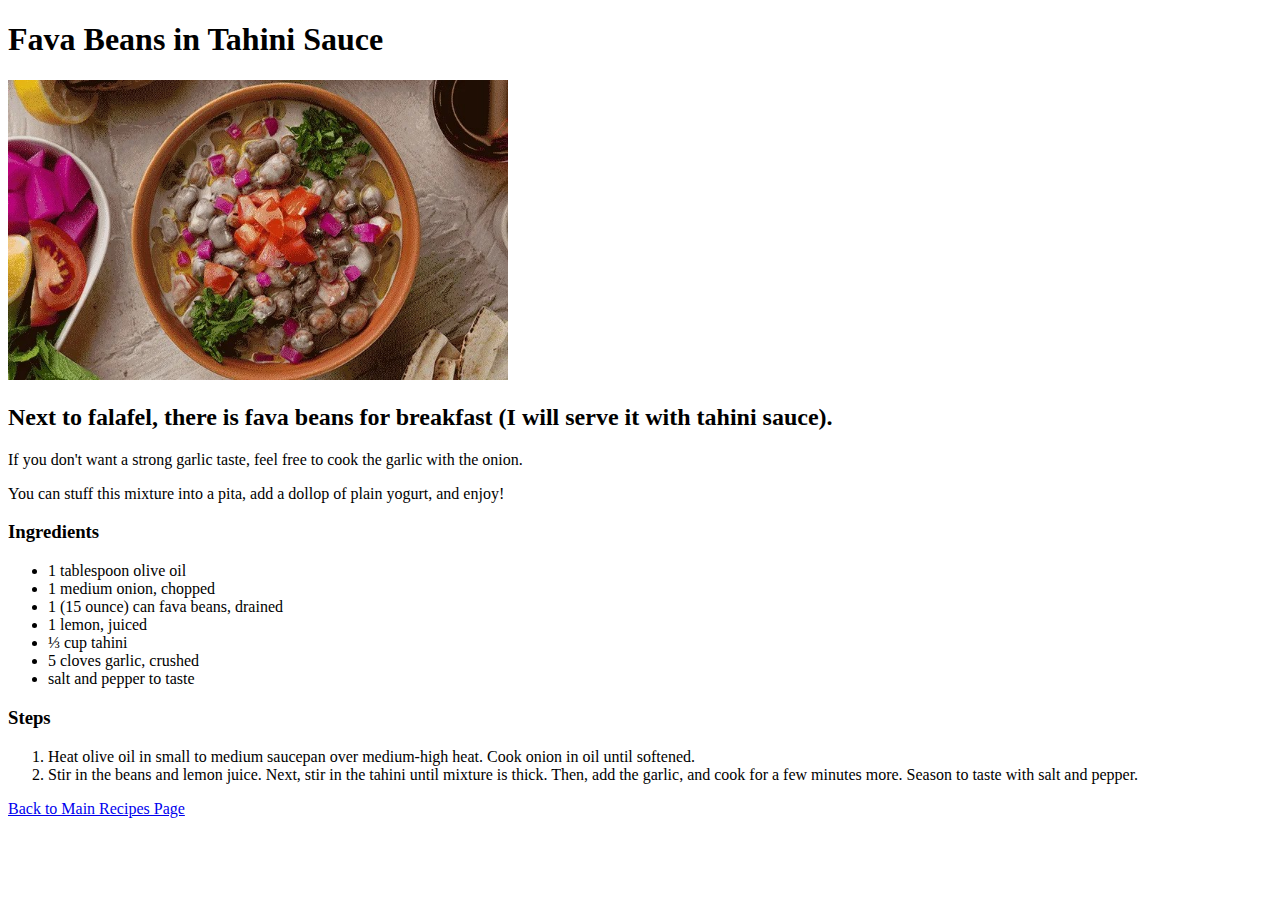
==== recipes/Fava-Beans.html @ 10587f97 "Add All files of Odin-Recipes-Website" ====
<!DOCTYPE html>
<html lang="en">
<head>
    <title>Fava Beans in Tahini Sauce</title>
    <meta charset="UTF-8">
</head>
<body>
    <h1>Fava Beans in Tahini Sauce</h1>
    <img src="../images/Fava-beans.jpg" alt="Fava Beans in Tahini Sauce" height="300" width="500">
    <h2>Next to falafel, there is fava beans for breakfast (I will serve it with tahini sauce).</h2>
    <p>If you don't want a strong garlic taste, feel free to cook the garlic with the onion.</p>
    <p>You can stuff this mixture into a pita, add a dollop of plain yogurt, and enjoy!</p>
    <h3>Ingredients</h3>
    <ul>
        <li>1 tablespoon olive oil</li>
        <li>1 medium onion, chopped</li>
        <li>1 (15 ounce) can fava beans, drained</li>
        <li>1 lemon, juiced</li>
        <li>⅓ cup tahini</li>
        <li>5 cloves garlic, crushed</li>
        <li>salt and pepper to taste</li>
    </ul>
    <h3>Steps</h3>
    <ol>
        <li>Heat olive oil in small to medium saucepan over medium-high heat. Cook onion in oil until softened.</li>
        <li>Stir in the beans and lemon juice. Next, stir in the tahini until mixture is thick. Then, add the garlic, and cook for a few minutes more. Season to taste with salt and pepper.</li>
    </ol>
    <a href="../index.html">Back to Main Recipes Page</a>
</body>
</html>
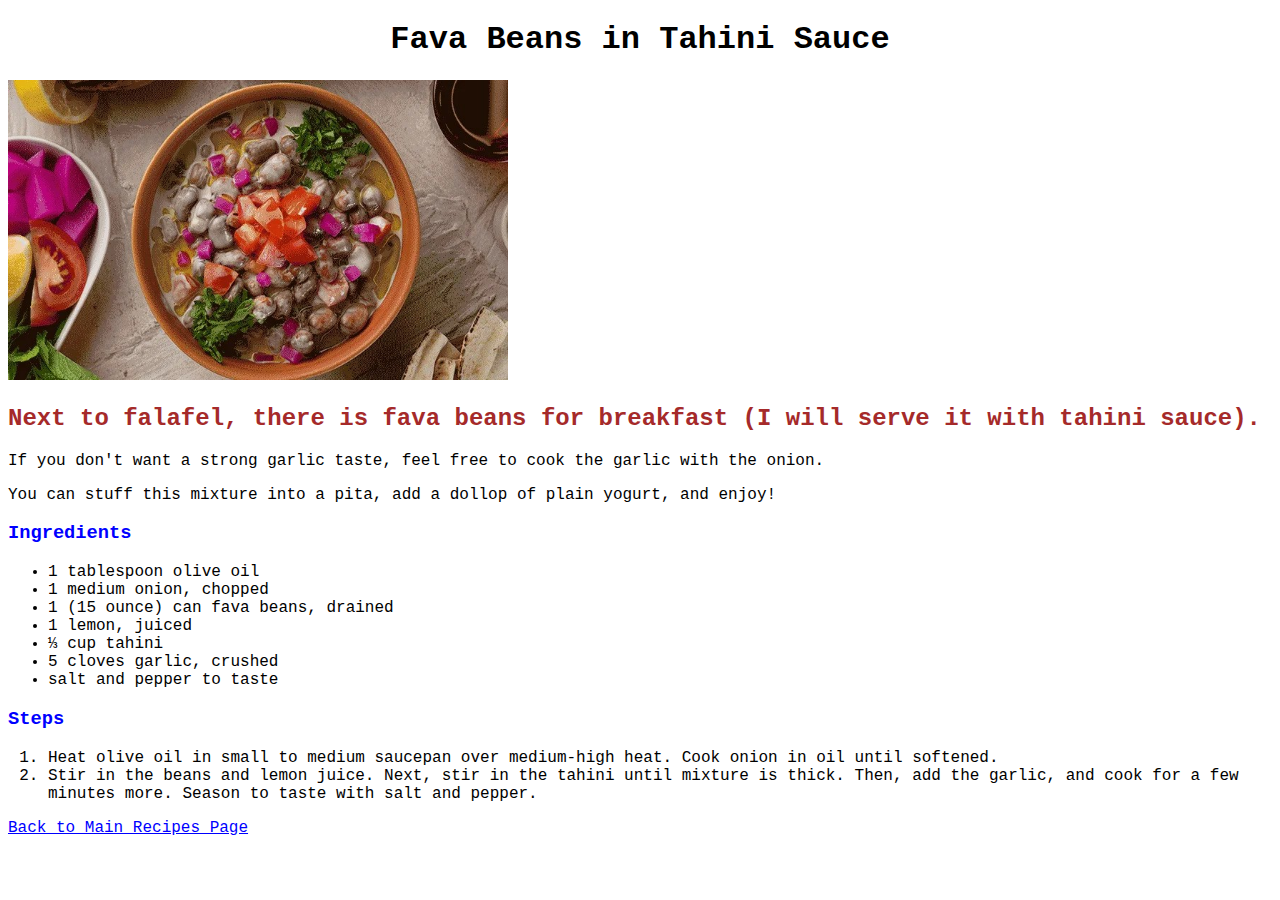
==== commit ddcff042: "Add Some Changing by CSS to Odin-Recipes-Website" ====
--- a/recipes/Fava-Beans.html
+++ b/recipes/Fava-Beans.html
@@ -3,11 +3,12 @@
 <head>
     <title>Fava Beans in Tahini Sauce</title>
     <meta charset="UTF-8">
+    <link rel="stylesheet" href="style.css">
 </head>
 <body>
-    <h1>Fava Beans in Tahini Sauce</h1>
+    <h1 class="title">Fava Beans in Tahini Sauce</h1>
     <img src="../images/Fava-beans.jpg" alt="Fava Beans in Tahini Sauce" height="300" width="500">
-    <h2>Next to falafel, there is fava beans for breakfast (I will serve it with tahini sauce).</h2>
+    <h2 class="dscr">Next to falafel, there is fava beans for breakfast (I will serve it with tahini sauce).</h2>
     <p>If you don't want a strong garlic taste, feel free to cook the garlic with the onion.</p>
     <p>You can stuff this mixture into a pita, add a dollop of plain yogurt, and enjoy!</p>
     <h3>Ingredients</h3>
--- a/recipes/style.css
+++ b/recipes/style.css
@@ -0,0 +1,15 @@
+* {
+    font-family: 'Courier New', Courier, monospace;
+}
+.title {
+    text-align: center;
+}
+.dscr {
+    color: brown;
+}
+h3 {
+    color: blue;
+}
+a {
+    color: blue;
+}